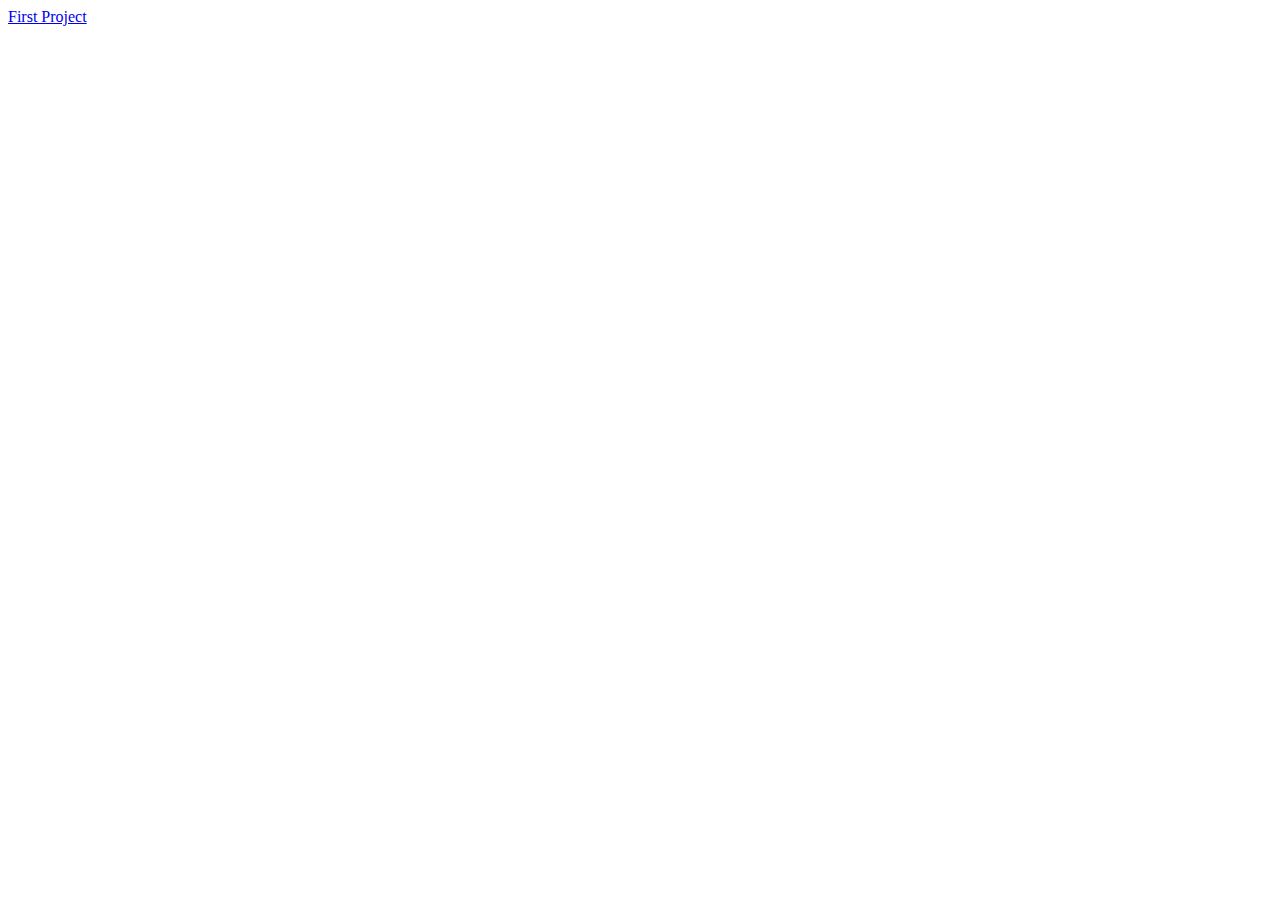
==== index.html @ 7471af64 "main page" ====
<!DOCTYPE html>
<html lang="en">

<head>
  <meta charset="UTF-8">
  <meta name="viewport" content="width=device-width, initial-scale=1.0">
  <title>Document</title>
</head>

<body>
  <a href="/1-color-flipper/index.html" class="project">
    First Project</a>
</body>

</html>
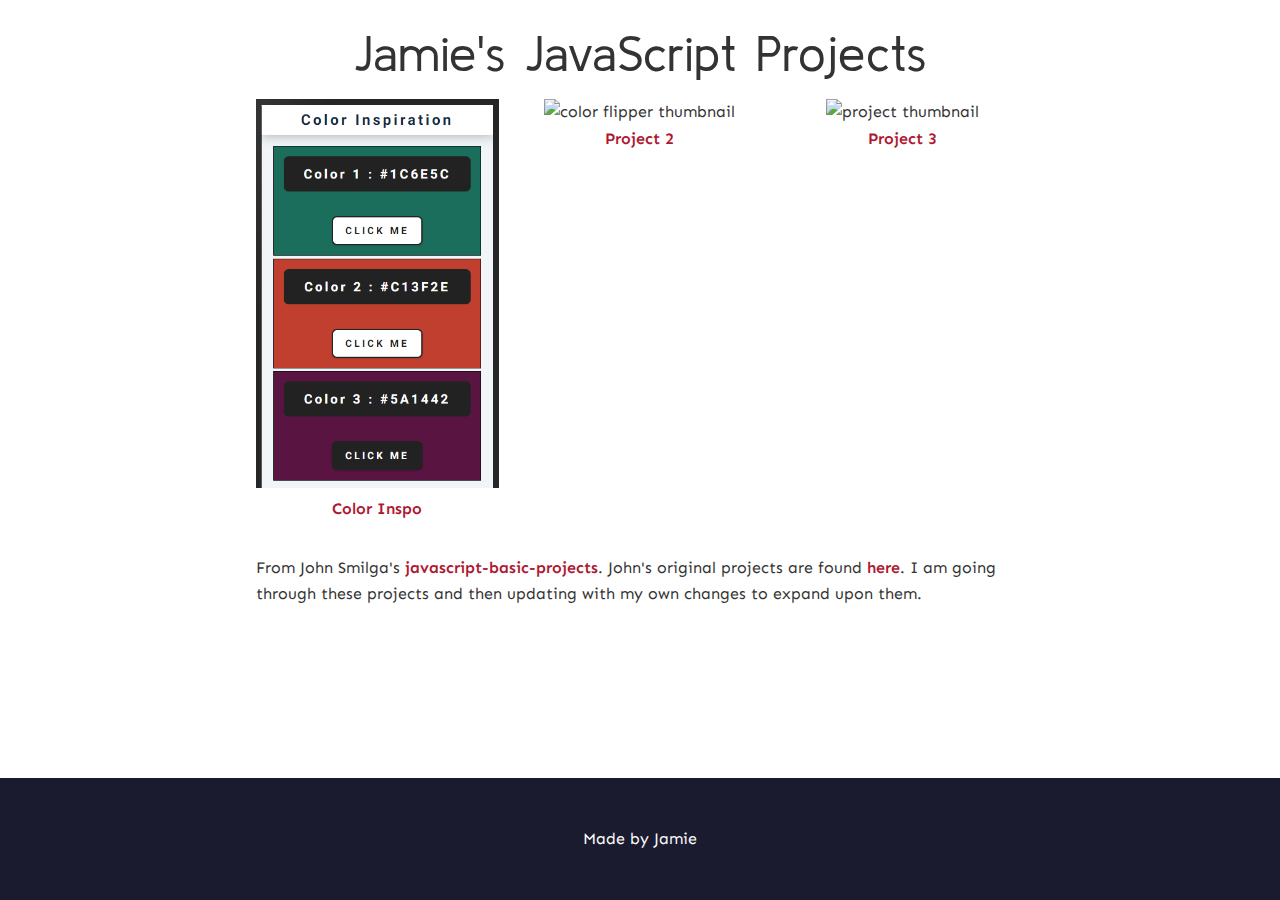
==== commit cda6dec3: "made main page" ====
--- a/index.html
+++ b/index.html
@@ -4,12 +4,70 @@
 <head>
   <meta charset="UTF-8">
   <meta name="viewport" content="width=device-width, initial-scale=1.0">
-  <title>Document</title>
+  <link rel="stylesheet" href="styles.css">
+  <title>Jamie's JavaScript Projects</title>
+  <!-- [1] -->
+  <link rel="preconnect" href="https://fonts.gstatic.com" crossorigin />
+  ​
+  <!-- [2] -->
+  <link rel="preload" as="style"
+    href="https://fonts.googleapis.com/css2?family=Kulim+Park:wght@300;400;600&family=Sen:wght@400;700&display=swap" />
+  ​
+  <!-- [3] -->
+  <link rel="stylesheet"
+    href="https://fonts.googleapis.com/css2?family=Kulim+Park:wght@300;400;600&family=Sen:wght@400;700&display=swap"
+    media="print" onload="this.media='all'" />
+  ​
+  <!-- [4] -->
+  <noscript>
+    <link rel="stylesheet"
+      href="https://fonts.googleapis.com/css2?family=Kulim+Park:wght@300;400;600&family=Sen:wght@400;700&display=swap" />
+  </noscript>
 </head>
 
 <body>
-  <a href="/1-color-flipper/index.html" class="project">
-    First Project</a>
+  <nav>
+  </nav>
+  <main>
+    <section class="hero">
+      <h1>Jamie's JavaScript Projects</h1>
+    </section>
+    <section class="projects">
+      <div class="card">
+        <div class="card-thumbnail">
+          <img src="/images/color-flipper-thumbnail.PNG" alt="color flipper thumbnail" />
+        </div>
+        <a href="/1-color-flipper/index.html" class="project-name">
+          Color Inspo</a>
+      </div>
+      <div class="card">
+        <div class="card-thumbnail">
+          <img src="https://via.placeholder.com/466x747" alt="color flipper thumbnail" />
+        </div>
+        <a href="#" class="project-name">
+          Project 2</a>
+      </div>
+      <div class="card">
+        <div class="card-thumbnail">
+          <img src="https://via.placeholder.com/466x747" alt="project thumbnail" />
+        </div>
+        <a href="#" class="project-name">
+          Project 3</a>
+      </div>
+
+    </section>
+    <section class="notes">
+      From John Smilga's <a
+        href="https://github.com/john-smilga/javascript-basic-projects">javascript-basic-projects</a>.
+
+      John's original projects are found <a href="https://www.vanillajavascriptprojects.com/">here</a>. I am going
+      through these
+      projects and then updating with my own changes to expand upon them.
+    </section>
+    <footer>
+      Made by Jamie
+    </footer>
+  </main>
 </body>
 
 </html>--- a/styles.css
+++ b/styles.css
@@ -0,0 +1,128 @@
+/* inspo from https://colorhunt.co/palette/181367 */
+:root {
+  --dark-blue: #162447;
+  --med-blue: #1f4068;
+  --dark-purple: #1b1b2f;
+  --med-pink: #AE1932;
+  --header-font: 'Kulim Park', sans-serif;
+  --body-font: 'Sen', sans-serif;
+}
+
+*,
+::after,
+::before {
+  margin: 0;
+  padding: 0;
+  box-sizing: border-box;
+}
+
+
+html {
+  font-size: 100%;
+}
+
+/*16px*/
+
+body {
+  background-color: white;
+  font-family: 'Sen', sans-serif;
+  font-weight: 400;
+  line-height: 1.65;
+  color: #333;
+}
+
+p {
+  margin-bottom: 1.15rem;
+}
+
+h1,
+h2,
+h3,
+h4,
+h5 {
+  margin: 2.75rem 0 1.05rem;
+  font-family: 'Kulim Park', sans-serif;
+  font-weight: 400;
+  line-height: 1.15;
+}
+
+h1 {
+  margin-top: 0;
+  font-size: 3.052em;
+}
+
+h2 {
+  font-size: 2.441em;
+}
+
+h3 {
+  font-size: 1.953em;
+}
+
+h4 {
+  font-size: 1.563em;
+}
+
+h5 {
+  font-size: 1.25em;
+}
+
+small,
+.text_small {
+  font-size: 0.8em;
+}
+
+a {
+  text-decoration: none;
+  color: var(--med-pink);
+  font-weight: 600;
+}
+
+a:hover {
+  color: var(--med-blue);
+}
+
+.hero {
+  text-align: center;
+}
+
+.projects {
+  display: grid;
+  grid-template-columns: repeat(3, 1fr);
+  column-gap: 20px;
+  width: 60vw;
+  margin: auto;
+  row-gap: 20px;
+  justify-items: center;
+}
+
+.card {
+  text-align: center;
+  max-width: 300px;
+}
+
+.card img {
+  width: 100%;
+}
+
+.notes {
+  width: 60vw;
+  margin: 2rem auto;
+}
+
+footer {
+  background: var(--dark-purple);
+  padding: 3rem;
+  text-align: center;
+  color: #fff;
+  position: fixed;
+  width: 100%;
+  bottom: 0;
+}
+
+@media (max-width: 600px) {
+  .projects {
+    grid-template-columns: 1fr 1fr;
+    width: 90vw;
+  }
+}